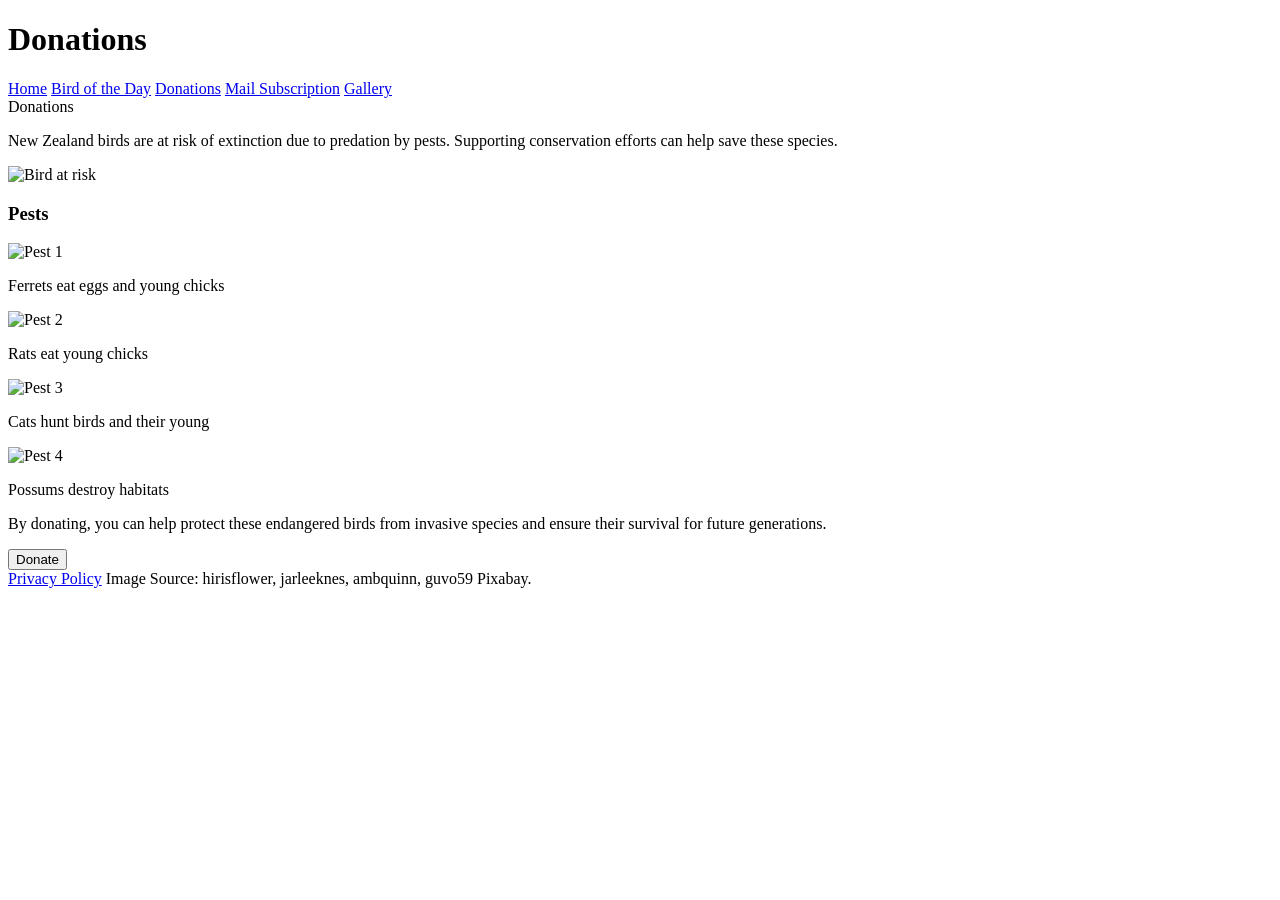
==== donation.html @ 6b94decb "Add files via upload" ====
<!DOCTYPE html>
<html lang="en">
<head>
    <meta charset="UTF-8">
    <meta name="viewport" content="width=device-width, initial-scale=1.0">
    <title>Donations: New Zealand Birds for Kids</title>
    <link rel="stylesheet" href="CSS/styles.css">
</head>
<body class="donation-page">
    <!-- Header Section -->
    <header>
        <h1>Donations</h1>
        <nav>
            <a href="index.html">Home</a>
            <a href="bird.html">Bird of the Day</a>
            <a href="donation.html" class="active">Donations</a>
            <a href="mail.html">Mail Subscription</a>
            <a href="gallery.html">Gallery</a>
        </nav>
    </header>

    <!-- Main Content -->
    <section class="content">
        <div class="text-box bird-day-header">
            Donations
        </div>

        <!-- Donation Info Section with Image (Desktop Layout) -->
        <div class="donation-info-container">
            <div class="section-box">
                <p>New Zealand birds are at risk of extinction due to predation by pests. Supporting conservation efforts can help save these species.</p>
            </div>
            <!-- Image only visible in desktop layout -->
            <img src="https://cdn.pixabay.com/photo/2014/04/21/20/42/possum-329342_1280.jpg" alt="Bird at risk" class="donation-info-image">
        </div>

        <!-- Pests Heading -->
        <h3>Pests</h3>

        <!-- Image Gallery for Pests -->
        <div class="gallery">
            <div class="image-item">
                <img src="https://cdn.pixabay.com/photo/2022/12/10/09/48/ferret-7646853_960_720.jpg" alt="Pest 1">
                <p>Ferrets eat eggs and young chicks</p>
            </div>
            <div class="image-item">
                <img src="https://cdn.pixabay.com/photo/2014/09/10/17/44/rat-440987_1280.jpg" alt="Pest 2">
                <p>Rats eat young chicks</p>
            </div>
            <div class="image-item">
                <img src="https://cdn.pixabay.com/photo/2024/02/28/07/42/european-shorthair-8601492_1280.jpg" alt="Pest 3">
                <p>Cats hunt birds and their young</p>
            </div>
            <div class="image-item">
                <img src="https://cdn.pixabay.com/photo/2014/04/21/20/42/possum-329342_1280.jpg" alt="Pest 4">
                <p>Possums destroy habitats</p>
            </div>
        </div>

        <!-- Donation Information Paragraph -->
        <div class="section-box">
            <p>By donating, you can help protect these endangered birds from invasive species and ensure their survival for future generations.</p>
        </div>

        <!-- Donate Button -->
        <button>Donate</button>
    </section>

    <!-- Footer Section -->
    <footer>
        <a href="privacy.html">Privacy Policy</a> Image Source: hirisflower, jarleeknes, ambquinn, guvo59 Pixabay. 
    </footer>
</body>
</html>
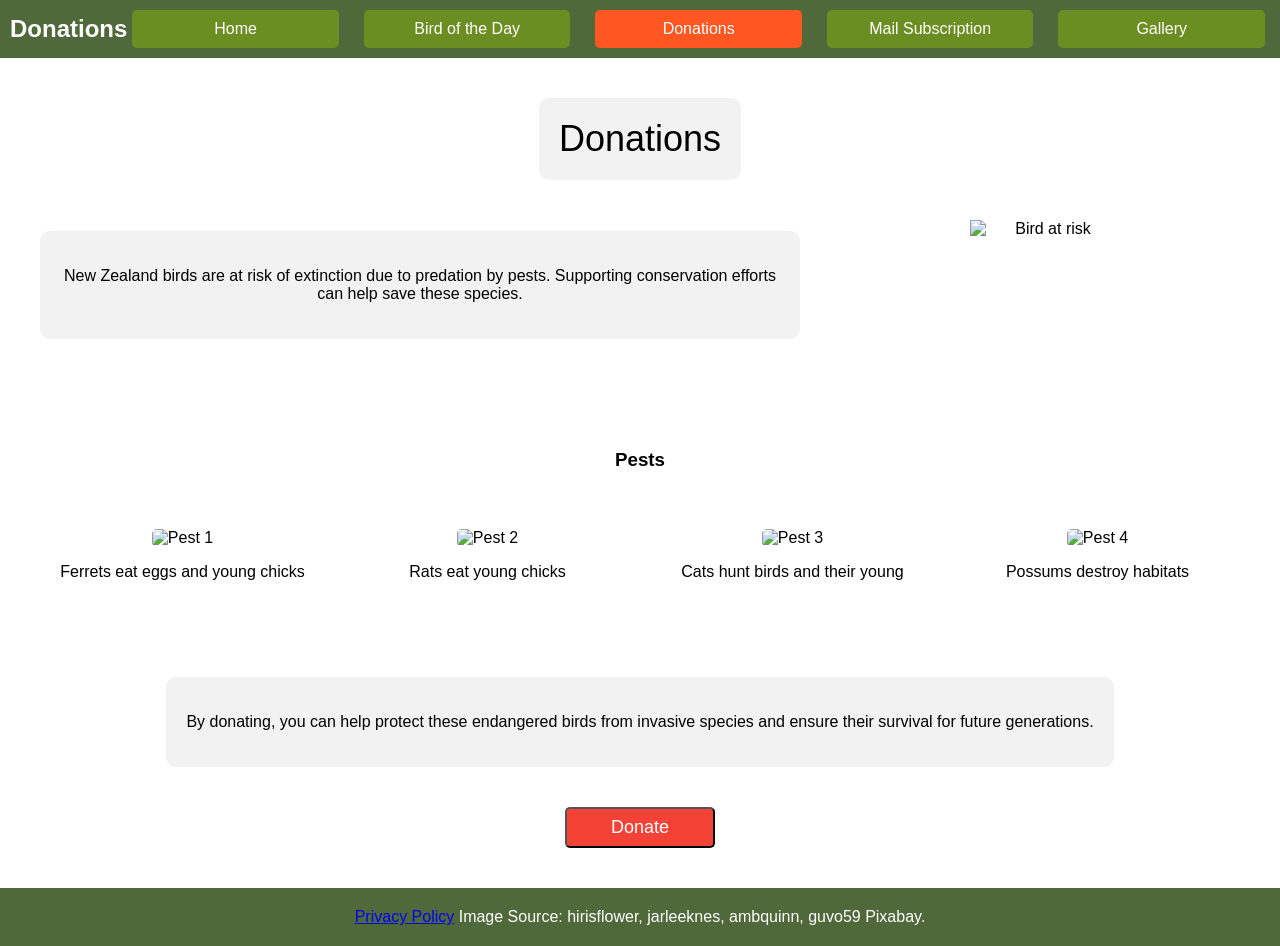
==== commit 02ea1ee0: "Update donation.html" ====
--- a/donation.html
+++ b/donation.html
@@ -7,7 +7,6 @@
     <link rel="stylesheet" href="CSS/styles.css">
 </head>
 <body class="donation-page">
-    <!-- Header Section -->
     <header>
         <h1>Donations</h1>
         <nav>
@@ -19,25 +18,20 @@
         </nav>
     </header>
 
-    <!-- Main Content -->
     <section class="content">
         <div class="text-box bird-day-header">
             Donations
         </div>
 
-        <!-- Donation Info Section with Image (Desktop Layout) -->
         <div class="donation-info-container">
             <div class="section-box">
                 <p>New Zealand birds are at risk of extinction due to predation by pests. Supporting conservation efforts can help save these species.</p>
             </div>
-            <!-- Image only visible in desktop layout -->
             <img src="https://cdn.pixabay.com/photo/2014/04/21/20/42/possum-329342_1280.jpg" alt="Bird at risk" class="donation-info-image">
         </div>
 
-        <!-- Pests Heading -->
         <h3>Pests</h3>
 
-        <!-- Image Gallery for Pests -->
         <div class="gallery">
             <div class="image-item">
                 <img src="https://cdn.pixabay.com/photo/2022/12/10/09/48/ferret-7646853_960_720.jpg" alt="Pest 1">
@@ -57,12 +51,10 @@
             </div>
         </div>
 
-        <!-- Donation Information Paragraph -->
         <div class="section-box">
             <p>By donating, you can help protect these endangered birds from invasive species and ensure their survival for future generations.</p>
         </div>
 
-        <!-- Donate Button -->
         <button>Donate</button>
     </section>
 
--- a/CSS/styles.css
+++ b/CSS/styles.css
@@ -0,0 +1,553 @@
+/* Mobile-first layout */
+body {
+    font-family: Arial, sans-serif;
+    margin: 0;
+    padding: 0;
+    box-sizing: border-box;
+    text-align: center;
+}
+
+header {
+    display: flex;
+    justify-content: space-between;
+    align-items: center;
+    padding: 10px;
+    background-color: #50693a;
+    color: white;
+}
+
+header h1 {
+    font-size: 24px;
+    margin: 0;
+}
+
+header h1 {
+    display: none;
+}
+
+
+header nav {
+    display: flex;
+    justify-content: space-between;
+    width: 100%;
+    padding: 0;
+}
+
+
+header nav a {
+    display: flex;
+    align-items: center;
+    justify-content: center;
+    flex: 1;
+    text-align: center;
+    color: white;
+    text-decoration: none;
+    padding: 10px;
+    margin: 0 5px;
+    border-radius: 5px;
+    background-color: #6b8e23;
+}
+
+header nav a.active {
+    background-color: #ff5722;
+}
+
+
+.hero {
+    display: flex;
+    justify-content: center;
+    align-items: center;
+    /* width: 100%; */
+    height: auto;
+    background-image: url("../images/kiwi.jpg");
+    background-repeat: no-repeat;
+    background-size: 100% auto;
+    background-position: center;
+    color: white;
+}
+
+.hero h2 {
+    background-color: rgba(0, 0, 0, 0.5);
+    padding: 20px;
+    font-size: 24px;
+    text-align: center;
+}
+
+.content {
+    padding: 20px;
+}
+
+.text-box {
+    margin-bottom: 20px;
+    padding: 20px;
+    background-color: #f2f2f2;
+    border-radius: 10px;
+}
+
+.text-box-privacy {
+    margin-bottom: 20px;
+    padding: 20px;
+    background-color: #f2f2f2;
+    border-radius: 10px;
+}
+
+.text-left-image-right,
+.image-left-text-right {
+    display: flex;
+    flex-direction: column;
+    gap: 20px;
+    margin-bottom: 20px;
+}
+
+.text-left-image-right img,
+.image-left-text-right img {
+    width: 100%;
+}
+
+/* Hides the first and second images on mobile */
+.text-left-image-right:nth-of-type(1) img,
+.image-left-text-right:nth-of-type(2) img {
+    display: none;
+}
+
+.bird-day-btn {
+    display: block;
+    margin: 20px auto;
+    padding: 10px 20px;
+    background-color: #f44336;
+    color: white;
+    border: none;
+    cursor: pointer;
+    font-size: 18px;
+    border-radius: 5px;
+    text-decoration: none;
+}
+
+footer {
+    background-color: #50693a;
+    color: white;
+    padding: 20px;
+    text-align: center;
+    position: relative;
+}
+
+/* Bird of the Day CSS */
+.bird-day-header {
+    font-size: 36px;
+    margin-bottom: 20px;
+}
+
+.bird-day-info {
+    font-size: 24px;
+    margin-bottom: 15px;
+}
+
+.bird-day-image img {
+    width: 300px;
+    height: 300px;
+    object-fit: cover;
+    /* Ensures the image fits the container without distortion */
+    margin-bottom: 10px;
+}
+
+.bird-day-caption {
+    font-size: 16px;
+    margin-bottom: 20px;
+}
+
+.bird-day-paragraph {
+    font-size: 18px;
+    text-align: justify;
+    margin-bottom: 20px;
+}
+
+.bird-day-paragraph-section {
+    display: none;
+}
+
+
+.map-embed {
+    margin-bottom: 20px;
+}
+
+.map-caption {
+    font-size: 16px;
+    margin-bottom: 20px;
+}
+
+/* Audio Player Section */
+.audio-section {
+    display: flex;
+    justify-content: center;
+    gap: 20px;
+    margin-bottom: 20px;
+}
+
+.audio-description {
+    font-size: 18px;
+    padding-top: 10px;
+}
+
+.media-video {
+    display: none;
+    /* Hidden on mobile layout*/
+}
+
+.gallery {
+    display: grid;
+    grid-template-columns: repeat(2, 1fr);
+    /* Two images per row */
+    gap: 20px;
+    /* Symmetrical spacing between images */
+    padding: 20px;
+}
+
+.bird-card {
+    text-align: center;
+}
+
+.bird-card img {
+    width: 175px;
+    height: 175px;
+    object-fit: cover;
+    border-radius: 10px;
+}
+
+.gallery-header {
+    font-size: 36px;
+    margin-bottom: 20px;
+}
+
+/* Modal styling */
+.modal {
+    display: none;
+    position: fixed;
+    z-index: 1;
+    padding-top: 60px;
+    left: 0;
+    top: 0;
+    width: 100%;
+    height: 100%;
+    overflow: auto;
+    background-color: rgba(0, 0, 0, 0.9);
+}
+
+.modal-content {
+    margin: auto;
+    display: block;
+    width: 80%;
+    max-width: 700px;
+}
+
+.close {
+    position: absolute;
+    top: 20px;
+    right: 35px;
+    color: white;
+    font-size: 40px;
+    font-weight: bold;
+    cursor: pointer;
+}
+
+#caption {
+    text-align: center;
+    color: white;
+    padding: 10px 20px;
+    font-size: 18px;
+}
+
+.mail-header {
+    font-size: 36px;
+    margin-bottom: 20px;
+    gap: 45px;
+}
+
+section.content {
+    gap: 60px;
+}
+
+#emailInput {
+    width: 80%;
+    padding: 8px;
+    font-size: 14px;
+    margin-bottom: 10px;
+    display: block;
+    margin-left: auto;
+    margin-right: auto;
+}
+
+button {
+    width: 40%;
+    padding: 8px;
+    font-size: 18px;
+    border-radius: 5px;
+    display: block;
+    margin-left: auto;
+    margin-right: auto;
+    background-color: #f44336;
+    color: white;
+}
+
+.mail-subscription-page {
+    background: url('https://cdn.pixabay.com/animation/2023/03/10/19/23/19-23-04-378_512.gif') no-repeat center center fixed;
+    background-size: cover;
+}
+
+body,
+html {
+    height: 100%;
+    /* Set full height */
+    margin: 0;
+    padding: 0;
+}
+
+.mail-subscription-page {
+    display: flex;
+    flex-direction: column;
+    min-height: 100vh;
+    background: url('https://cdn.pixabay.com/animation/2023/03/10/19/23/19-23-04-378_512.gif') no-repeat center center fixed;
+    background-size: cover;
+}
+
+section.content {
+    flex: 1;
+    padding: 20px;
+    gap: 20px;
+}
+
+.section-box {
+    margin-bottom: 20px;
+    padding: 20px;
+    background-color: #f2f2f2;
+    border-radius: 10px;
+}
+
+#emailInput {
+    width: 80%;
+    max-width: 300px;
+    padding: 8px;
+    font-size: 14px;
+    margin-bottom: 10px;
+    display: block;
+    margin-left: auto;
+    margin-right: auto;
+}
+
+button {
+    width: 40%;
+    max-width: 150px;
+    padding: 8px;
+    font-size: 18px;
+    border-radius: 5px;
+    display: block;
+    margin-left: auto;
+    margin-right: auto;
+    background-color: #f44336;
+    color: white;
+    cursor: pointer;
+}
+
+footer {
+    background-color: #50693a;
+    color: white;
+    text-align: center;
+    padding: 20px;
+    position: relative;
+    bottom: 0;
+}
+
+.donation-info-image {
+    display: none;
+}
+
+.audio-player {
+    width: 100%;
+    max-width: 400px;
+    display: block;
+    margin: 10px auto;
+    height: 40px;
+}
+
+
+/* Desktop layout */
+@media(min-width: 768px) {
+    header {
+        justify-content: space-between;
+    }
+    
+
+    header nav {
+        display: flex;
+        gap: 15px;
+    }
+
+    header nav a {
+        color: white;
+        text-decoration: none;
+        padding: 10px;
+        background-color: #6b8e23;
+        border-radius: 5px;
+    }
+
+    header nav a.active {
+        background-color: #ff5722;
+    }
+
+    .hero {
+        height: 400px;
+        justify-content: flex-start;
+        padding-left: 50px;
+    }
+
+    .hero-text {
+        display: flex;
+        align-items: center;
+        justify-content: flex-end;
+    }
+
+    .hero-text h2 {
+        font-size: 36px;
+    }
+
+    .content {
+        display: flex;
+        flex-direction: column;
+        max-width: 1200px;
+        margin: 0 auto;
+    }
+
+    .text-left-image-right,
+    .image-left-text-right {
+        flex-direction: row;
+    }
+
+    .text-left-image-right .text-box,
+    .image-left-text-right .text-box {
+        width: 50%;
+    }
+
+    .text-left-image-right img,
+    .image-left-text-right img {
+        width: 50%;
+    }
+
+    /* Show the first two images again on desktop */
+    .text-left-image-right:nth-of-type(1) img,
+    .image-left-text-right:nth-of-type(2) img {
+        display: block;
+    }
+
+    .bird-day-btn {
+        margin: 50px auto;
+    }
+
+    header {
+        display: flex;
+        justify-content: space-between;
+    }
+
+    header nav {
+        display: flex;
+        gap: 15px;
+    }
+
+    header nav a {
+        color: white;
+        text-decoration: none;
+        padding: 10px;
+        background-color: #6b8e23;
+        border-radius: 5px;
+    }
+
+    header nav a.active {
+        background-color: #ff5722;
+    }
+
+    .bird-day-paragraph-section {
+        display: flex;
+        align-items: center;
+        gap: 20px;
+    }
+
+    /* Media player */
+    .media-video {
+        width: 100%;
+        margin-bottom: 20px;
+    }
+
+    .media-video,
+    .bird-day-image {
+        display: block;
+    }
+
+    .gallery {
+        grid-template-columns: repeat(3, 1fr);
+        /* 3 images per row */
+    }
+
+    .bird-card img {
+        width: 100%;
+        height: auto;
+    }
+
+    section.content {
+        display: flex;
+        flex-direction: column;
+        align-items: center;
+        padding: 40px;
+    }
+
+    .donation-info-container {
+        display: flex;
+        align-items: center;
+        gap: 20px;
+        width: 100%;
+        max-width: 1200px;
+        margin-bottom: 40px;
+    }
+
+    .donation-info-container .section-box {
+        width: 60%;
+    }
+
+    .donation-info-image {
+        display: inline;
+        margin-left: 150px;
+        width: 150px;
+        height: 150px;
+    }
+
+    .gallery {
+        display: grid;
+        grid-template-columns: repeat(4, 1fr);
+        gap: 20px;
+        width: 100%;
+        max-width: 1200px;
+        margin-bottom: 40px;
+    }
+
+    .image-item img {
+        width: 150px;
+        height: 150px;
+        border-radius: 5px;
+    }
+
+    .donation-info-image {
+        display: inline;
+    }
+
+    header h1 {
+        display: block;
+        /* Ensure h1 is shown on desktop */
+        margin: 0;
+        flex-shrink: 0;
+    }
+
+    .text-box-privacy {
+        margin-bottom: 250px;
+        padding: 20px;
+        background-color: #f2f2f2;
+        border-radius: 10px;
+    }
+
+}
